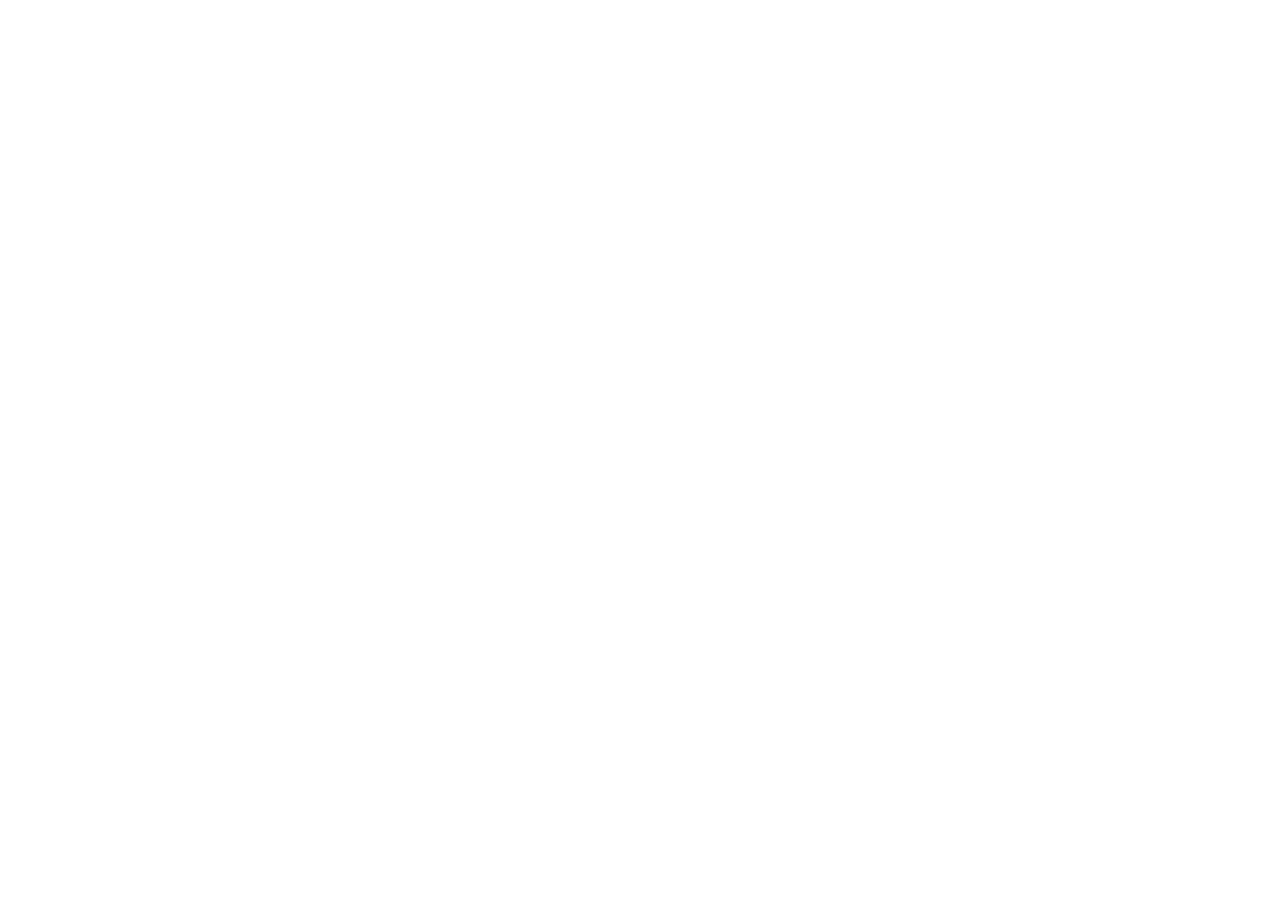
==== frontend/index.html @ acb58261 "Initial commit" ====
<!DOCTYPE html>
<html lang="en">
<head>
	<meta charset="UTF-8">
	<meta http-equiv="X-UA-Compatible" content="IE=edge">
	<meta name="viewport" content="width=device-width, initial-scale=1.0">
	<title>This is FRONTEND</title>
</head>
<body>
	<div id="root"></div>
</body>
</html>
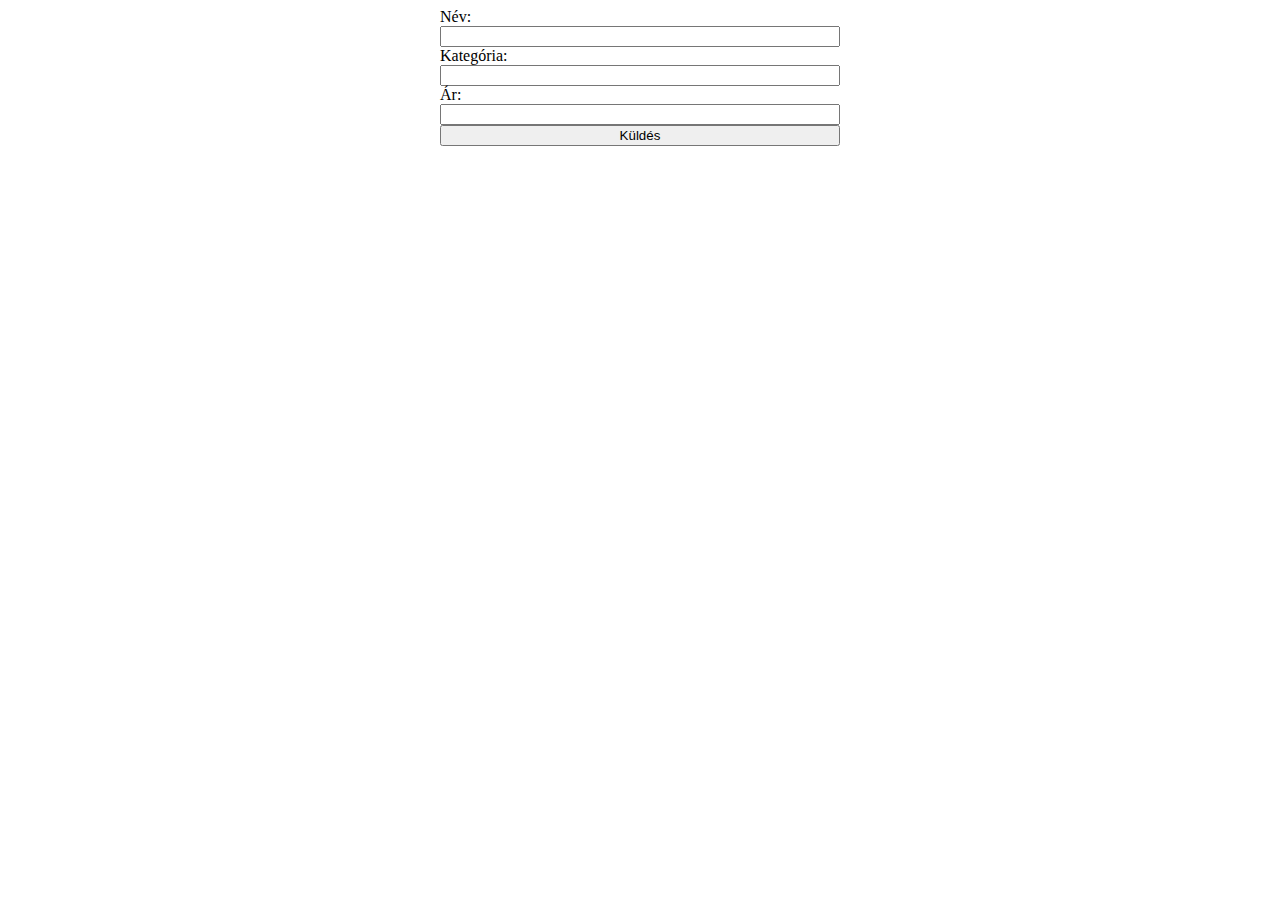
==== commit d7ff46e8: "11-02" ====
--- a/frontend/index.html
+++ b/frontend/index.html
@@ -1,12 +1,30 @@
 <!DOCTYPE html>
 <html lang="en">
-<head>
-	<meta charset="UTF-8">
-	<meta http-equiv="X-UA-Compatible" content="IE=edge">
-	<meta name="viewport" content="width=device-width, initial-scale=1.0">
-	<title>This is FRONTEND</title>
-</head>
-<body>
-	<div id="root"></div>
-</body>
-</html>+  <head>
+    <meta charset="UTF-8" />
+    <meta http-equiv="X-UA-Compatible" content="IE=edge" />
+    <meta name="viewport" content="width=device-width, initial-scale=1.0" />
+    <title>week 10</title>
+    <link rel="stylesheet" href="style.css" />
+    <script src="script.js" defer></script>
+  </head>
+  <body>
+    <div id="root">
+      <form id="add-category" action="https://www.mavcsoport.hu/">
+        <label for="name">Név:</label>
+        <input type="text" name="name" id="name" />
+        <label for="category">Kategória:</label>
+        <input type="text" name="category" id="category" />
+        <label for="price">Ár:</label>
+        <input type="text" name="price" id="price" />
+        <button type="submit">Küldés</button>
+      </form>
+      <p id="success-text"></p>
+      <!--       <form action="https://www.google.com/search">
+        <input type="text" name="q" />
+        <button type="submit">Küldés</button>
+      </form> -->
+      <!-- 	  ez a hagyományos módja a form küldésnek: lényegében átalakítja url-é -->
+    </div>
+  </body>
+</html>
--- a/frontend/style.css
+++ b/frontend/style.css
@@ -0,0 +1,6 @@
+form {
+  display: flex;
+  flex-direction: column;
+  max-width: 400px;
+  margin: 0 auto;
+}/*# sourceMappingURL=style.css.map */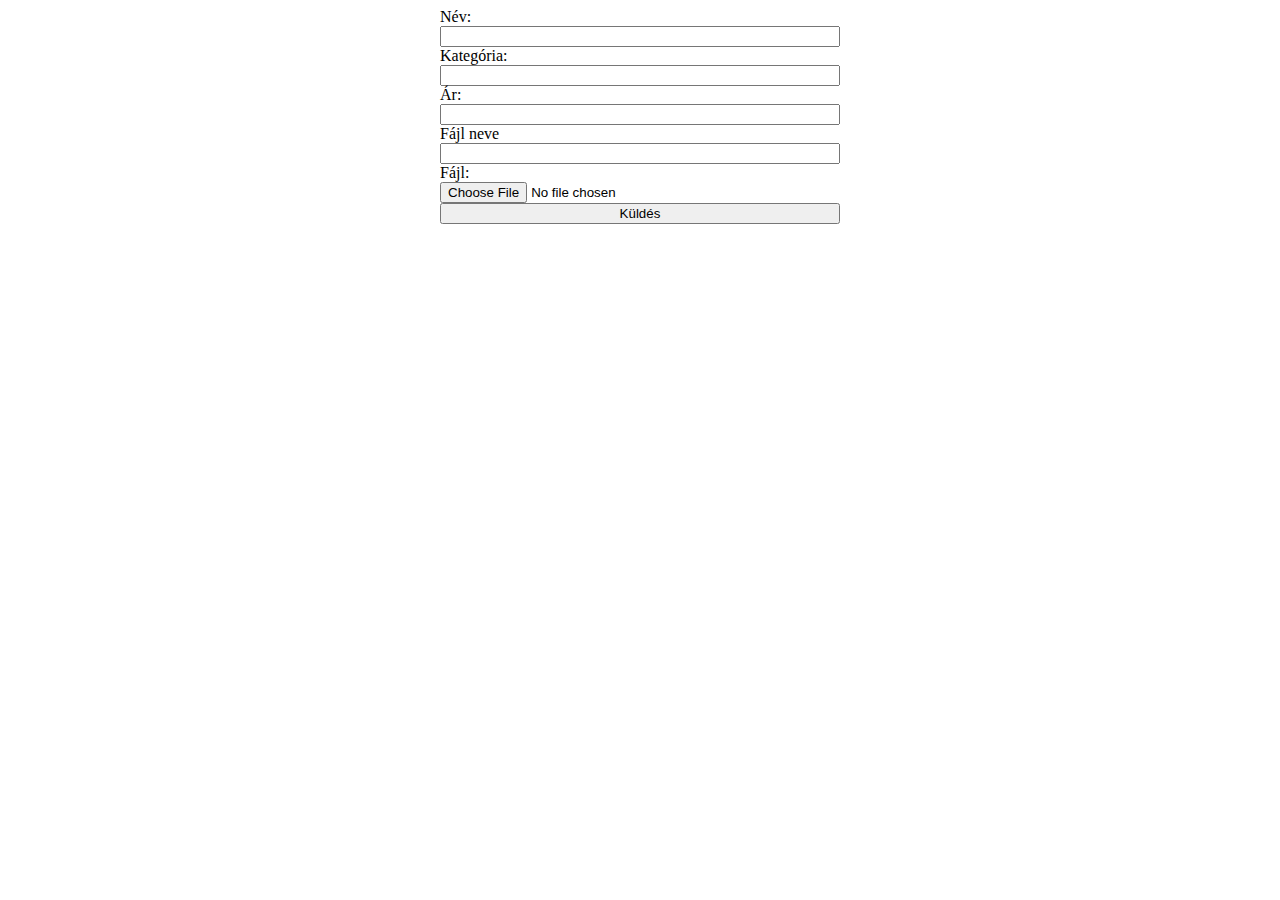
==== commit 0ebb3120: "ghg" ====
--- a/frontend/index.html
+++ b/frontend/index.html
@@ -5,18 +5,26 @@
     <meta http-equiv="X-UA-Compatible" content="IE=edge" />
     <meta name="viewport" content="width=device-width, initial-scale=1.0" />
     <title>week 10</title>
-    <link rel="stylesheet" href="style.css" />
-    <script src="script.js" defer></script>
+    <link rel="stylesheet" href="public/style.css" />
+    <script src="public/script.js" defer></script>
   </head>
   <body>
     <div id="root">
       <form id="add-category" action="https://www.mavcsoport.hu/">
         <label for="name">Név:</label>
         <input type="text" name="name" id="name" />
+
         <label for="category">Kategória:</label>
         <input type="text" name="category" id="category" />
+
         <label for="price">Ár:</label>
         <input type="text" name="price" id="price" />
+
+        <label for="fileName">Fájl neve</label>
+        <input type="text" name="fileName" id="fileName" />
+        <label for="file">Fájl:</label>
+        <input type="file" name="file" id="file" />
+
         <button type="submit">Küldés</button>
       </form>
       <p id="success-text"></p>
--- a/frontend/public/style.css
+++ b/frontend/public/style.css
@@ -0,0 +1,6 @@
+form {
+  display: flex;
+  flex-direction: column;
+  max-width: 400px;
+  margin: 0 auto;
+}/*# sourceMappingURL=style.css.map */